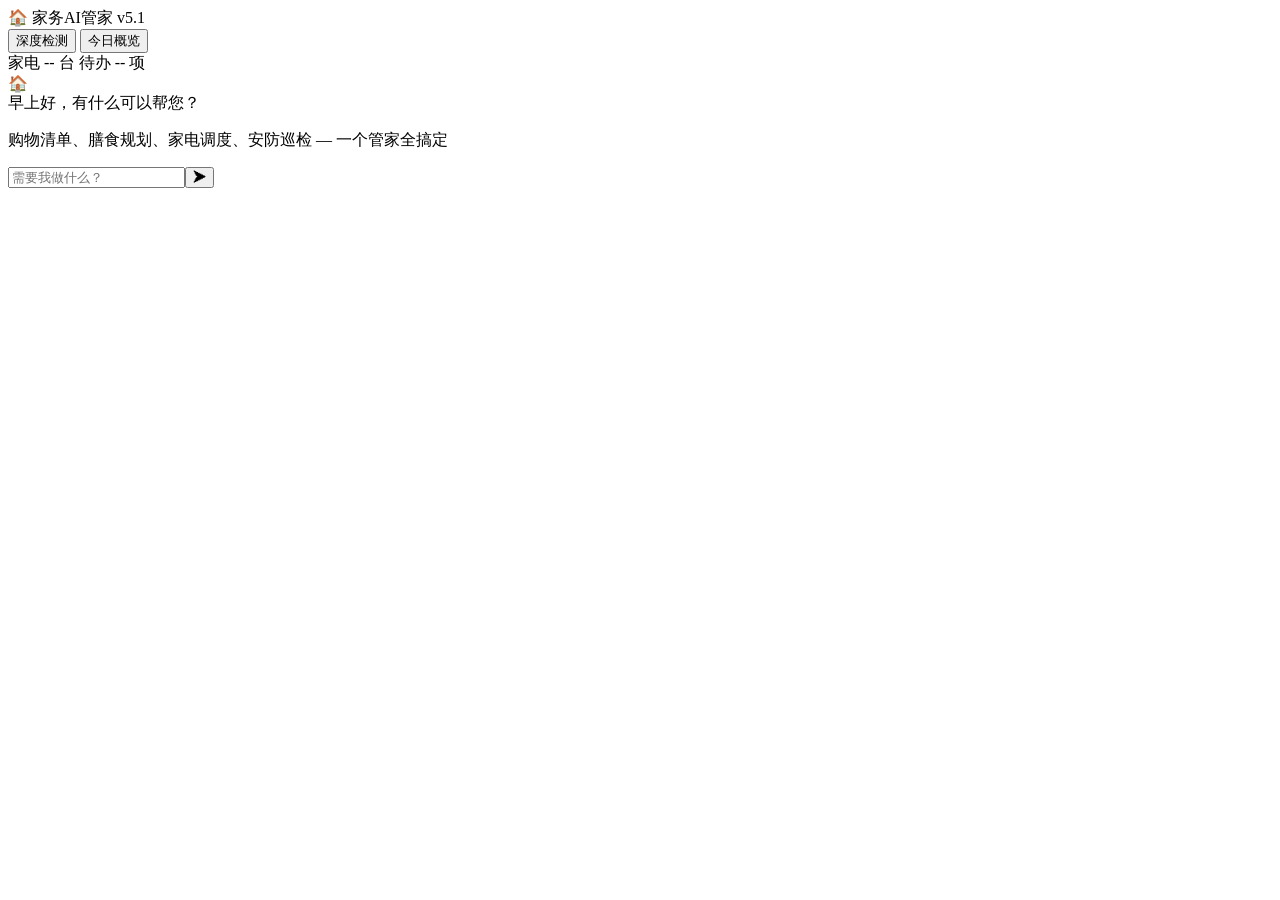
==== frontend/index.html @ 1f645c5b "v5.2: JWT auth + execution tracing + retry + token stats (backend enhanced, frontend v5.1)" ====
<!DOCTYPE html>
<html lang="zh-CN">
<head>
    <meta charset="UTF-8">
    <meta name="viewport" content="width=device-width, initial-scale=1.0">
    <title>家务AI管家</title>
    <link rel="stylesheet" href="/static/style.css">
</head>
<body>
    <nav class="topbar">
        <div class="logo">🏠 家务AI管家 <span class="version-tag">v5.1</span></div>
        <div class="nav-right">
            <button class="topbar-btn primary" data-wf="smart_check" title="深度全面检查">深度检测</button>
            <button class="topbar-btn" data-wf="daily_check" title="今日概览">今日概览</button>
        </div>
    </nav>
    <div class="status-bar">
        <span class="stat-item clickable" id="statDevices" title="查看所有家电">
            <span class="stat-dot green"></span><span id="statDevicesText">家电 -- 台</span>
        </span>
        <span class="stat-item" id="statTasks">
            <span class="stat-dot orange"></span><span id="statTasksText">待办 -- 项</span>
        </span>
    </div>
    <div class="main-layout" id="mainLayout">
        <section class="chat-panel" id="chatPanel">
            <div class="messages" id="messages">
              <div class="messages-inner">
                <div class="welcome-card"><div class="welcome-icon">🏠</div><div class="h2">早上好，有什么可以帮您？</div><p class="welcome-desc">购物清单、膳食规划、家电调度、安防巡检 — 一个管家全搞定</p></div>
              </div>
            </div>
            <div class="quick-chips" id="quickChips"></div>
            <div class="input-row"><input type="text" id="userInput" placeholder="需要我做什么？" onkeydown="if(event.key==='Enter'&&!event.shiftKey){event.preventDefault();sendMessage()}"><button class="send-btn" onclick="sendMessage()" id="sendBtn">➤</button></div>
        </section>
    </div>
    <script src="/static/app.js"></script>
</body>
</html>
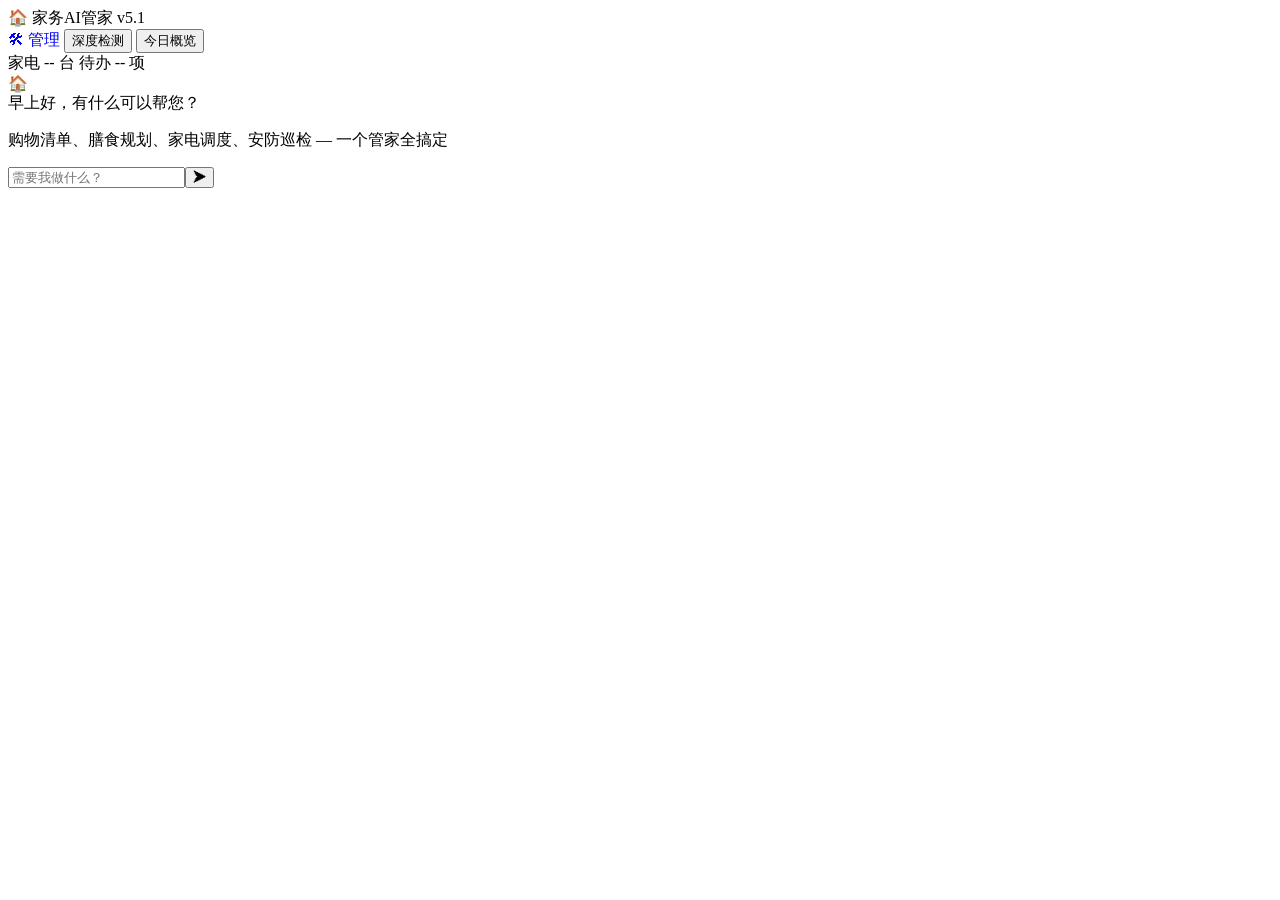
==== commit e7fcec40: "feat: admin panel for trace/token/feedback management, nav link from chat" ====
--- a/frontend/index.html
+++ b/frontend/index.html
@@ -10,6 +10,7 @@
     <nav class="topbar">
         <div class="logo">🏠 家务AI管家 <span class="version-tag">v5.1</span></div>
         <div class="nav-right">
+            <a href="/admin" class="topbar-btn" style="text-decoration:none">🛠 管理</a>
             <button class="topbar-btn primary" data-wf="smart_check" title="深度全面检查">深度检测</button>
             <button class="topbar-btn" data-wf="daily_check" title="今日概览">今日概览</button>
         </div>
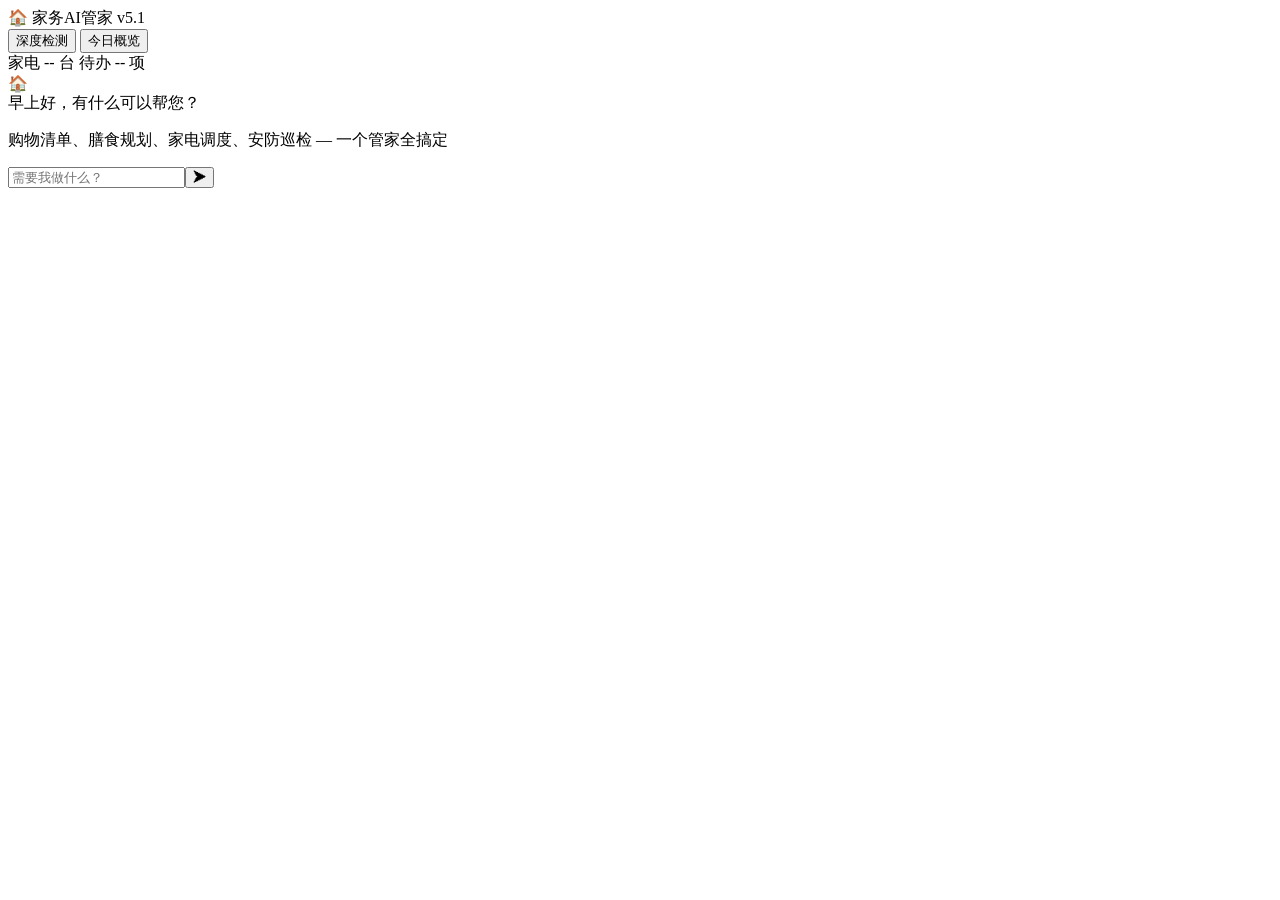
==== commit 798b6dd3: "chore: remove admin panel, keep chat minimal" ====
--- a/frontend/index.html
+++ b/frontend/index.html
@@ -10,7 +10,6 @@
     <nav class="topbar">
         <div class="logo">🏠 家务AI管家 <span class="version-tag">v5.1</span></div>
         <div class="nav-right">
-            <a href="/admin" class="topbar-btn" style="text-decoration:none">🛠 管理</a>
             <button class="topbar-btn primary" data-wf="smart_check" title="深度全面检查">深度检测</button>
             <button class="topbar-btn" data-wf="daily_check" title="今日概览">今日概览</button>
         </div>
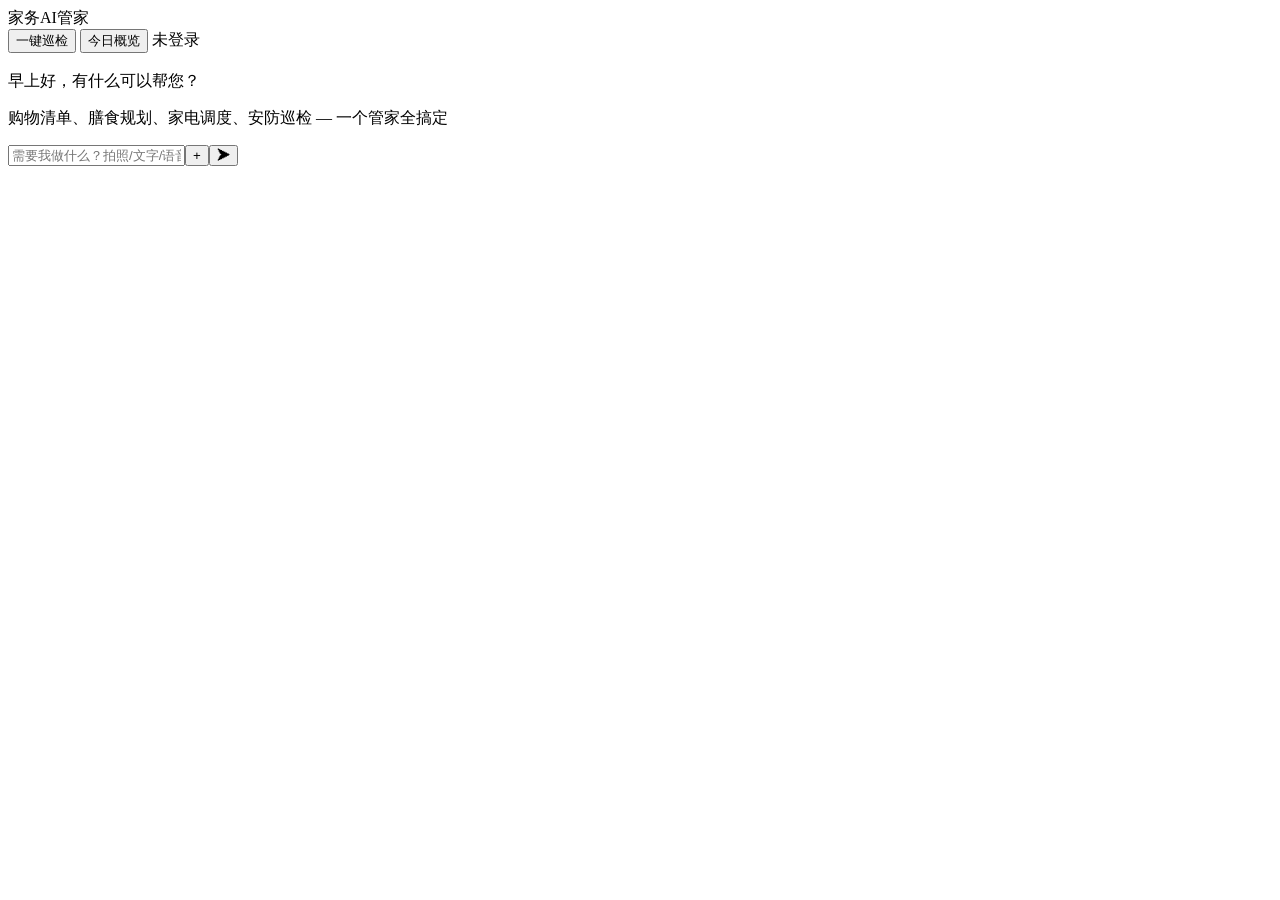
==== commit 7aac6875: "first" ====
--- a/frontend/index.html
+++ b/frontend/index.html
@@ -3,36 +3,75 @@
 <head>
     <meta charset="UTF-8">
     <meta name="viewport" content="width=device-width, initial-scale=1.0">
-    <title>家务AI管家</title>
+    <title>家务 AI 管家</title>
+    <link rel="icon" type="image/png" href="/static/favicon.png">
     <link rel="stylesheet" href="/static/style.css">
+    <script src="https://cdn.jsdelivr.net/npm/marked/marked.min.js"></script>
+    <script src="https://cdn.jsdelivr.net/npm/dompurify/dist/purify.min.js"></script>
 </head>
 <body>
     <nav class="topbar">
-        <div class="logo">🏠 家务AI管家 <span class="version-tag">v5.1</span></div>
+        <div class="logo">家务AI管家</div>
         <div class="nav-right">
-            <button class="topbar-btn primary" data-wf="smart_check" title="深度全面检查">深度检测</button>
-            <button class="topbar-btn" data-wf="daily_check" title="今日概览">今日概览</button>
+            <button class="topbar-btn primary" data-wf="smart_check" title="全屋巡检：冰箱库存、临期食材、账单逾期、菜谱推荐、维保状态">一键巡检</button>
+            <button class="topbar-btn" data-wf="daily_check" title="冰箱过期警报、临期食材菜谱推荐、逾期账单与维保提醒">今日概览</button>
+            <span id="userDisplay" class="user-display" onclick="showAuthModal()" title="点击登录/切换账号">未登录</span>
         </div>
     </nav>
-    <div class="status-bar">
-        <span class="stat-item clickable" id="statDevices" title="查看所有家电">
-            <span class="stat-dot green"></span><span id="statDevicesText">家电 -- 台</span>
-        </span>
-        <span class="stat-item" id="statTasks">
-            <span class="stat-dot orange"></span><span id="statTasksText">待办 -- 项</span>
-        </span>
+
+    <!-- 登录/注册弹窗 -->
+    <div id="authModal" class="modal-overlay" style="display:none">
+        <div class="modal-card">
+            <div class="modal-tabs">
+                <span id="tabLogin" class="modal-tab active" onclick="switchAuthTab('login')">登录</span>
+                <span id="tabRegister" class="modal-tab" onclick="switchAuthTab('register')">注册</span>
+            </div>
+            <form id="loginForm" onsubmit="handleLogin(event)" autocomplete="off">
+                <input type="email" id="loginEmail" placeholder="邮箱" required>
+                <input type="password" id="loginPassword" placeholder="密码" required minlength="6">
+                <button type="submit" class="auth-btn">登录</button>
+                <p id="loginError" class="auth-error"></p>
+            </form>
+            <form id="registerForm" onsubmit="handleRegister(event)" style="display:none" autocomplete="off">
+                <input type="text" id="regName" placeholder="昵称" required>
+                <input type="email" id="regEmail" placeholder="邮箱" required>
+                <input type="password" id="regPassword" placeholder="密码（至少6位）" required minlength="6">
+                <div class="captcha-row">
+                    <img id="regCaptchaImg" class="captcha-img" src="" alt="验证码" onclick="refreshCaptcha()" title="点击刷新">
+                    <input type="text" id="regCaptchaAnswer" placeholder="输入验证码" required style="flex:1;margin-bottom:0" autocomplete="off">
+                </div>
+                <button type="submit" class="auth-btn">注册</button>
+                <p id="regError" class="auth-error"></p>
+            </form>
+            <button class="modal-close" onclick="closeAuthModal()">✕</button>
+            <p class="auth-hint" id="authHint">不登录将以游客身份使用，数据不会保存</p>
+        </div>
     </div>
     <div class="main-layout" id="mainLayout">
         <section class="chat-panel" id="chatPanel">
             <div class="messages" id="messages">
               <div class="messages-inner">
-                <div class="welcome-card"><div class="welcome-icon">🏠</div><div class="h2">早上好，有什么可以帮您？</div><p class="welcome-desc">购物清单、膳食规划、家电调度、安防巡检 — 一个管家全搞定</p></div>
+                <div class="welcome-card"><div class="welcome-icon"><img src="/static/ai-avatar.jpg" alt="" class="welcome-avatar"><span id="logoTaskBadge" class="logo-task-badge" style="display:none"></span></div><div class="h2">早上好，有什么可以帮您？</div><p class="welcome-desc">购物清单、膳食规划、家电调度、安防巡检 — 一个管家全搞定</p></div>
               </div>
             </div>
             <div class="quick-chips" id="quickChips"></div>
-            <div class="input-row"><input type="text" id="userInput" placeholder="需要我做什么？" onkeydown="if(event.key==='Enter'&&!event.shiftKey){event.preventDefault();sendMessage()}"><button class="send-btn" onclick="sendMessage()" id="sendBtn">➤</button></div>
+            <div class="input-row"><input type="text" id="userInput" placeholder="需要我做什么？拍照/文字/语音..." onkeydown="if(event.key==='Enter'&&!event.shiftKey){event.preventDefault();sendMessage()}"><input type="file" id="imageInput" accept="image/*" capture="environment" style="display:none" onchange="handleImageUpload(event)"><button class="camera-btn" onclick="document.getElementById('imageInput').click()" title="拍照识别食材／上传图片">+</button><button class="send-btn" onclick="sendMessage()" id="sendBtn">➤</button></div>
         </section>
     </div>
+    <!-- 安全确认弹窗 -->
+    <div id="confirmModal" class="modal-overlay" style="display:none">
+        <div class="modal-card confirm-card">
+            <div class="confirm-icon">⚠️</div>
+            <div class="confirm-title">操作确认</div>
+            <p id="confirmMessage" class="confirm-message">即将执行以下操作，请确认：</p>
+            <div id="confirmDetails" class="confirm-details"></div>
+            <div class="confirm-actions">
+                <button class="confirm-btn cancel" onclick="cancelConfirmation()">取消</button>
+                <button class="confirm-btn approve" id="confirmApproveBtn" onclick="approveConfirmation()">确认执行</button>
+            </div>
+        </div>
+    </div>
+
     <script src="/static/app.js"></script>
 </body>
 </html>
